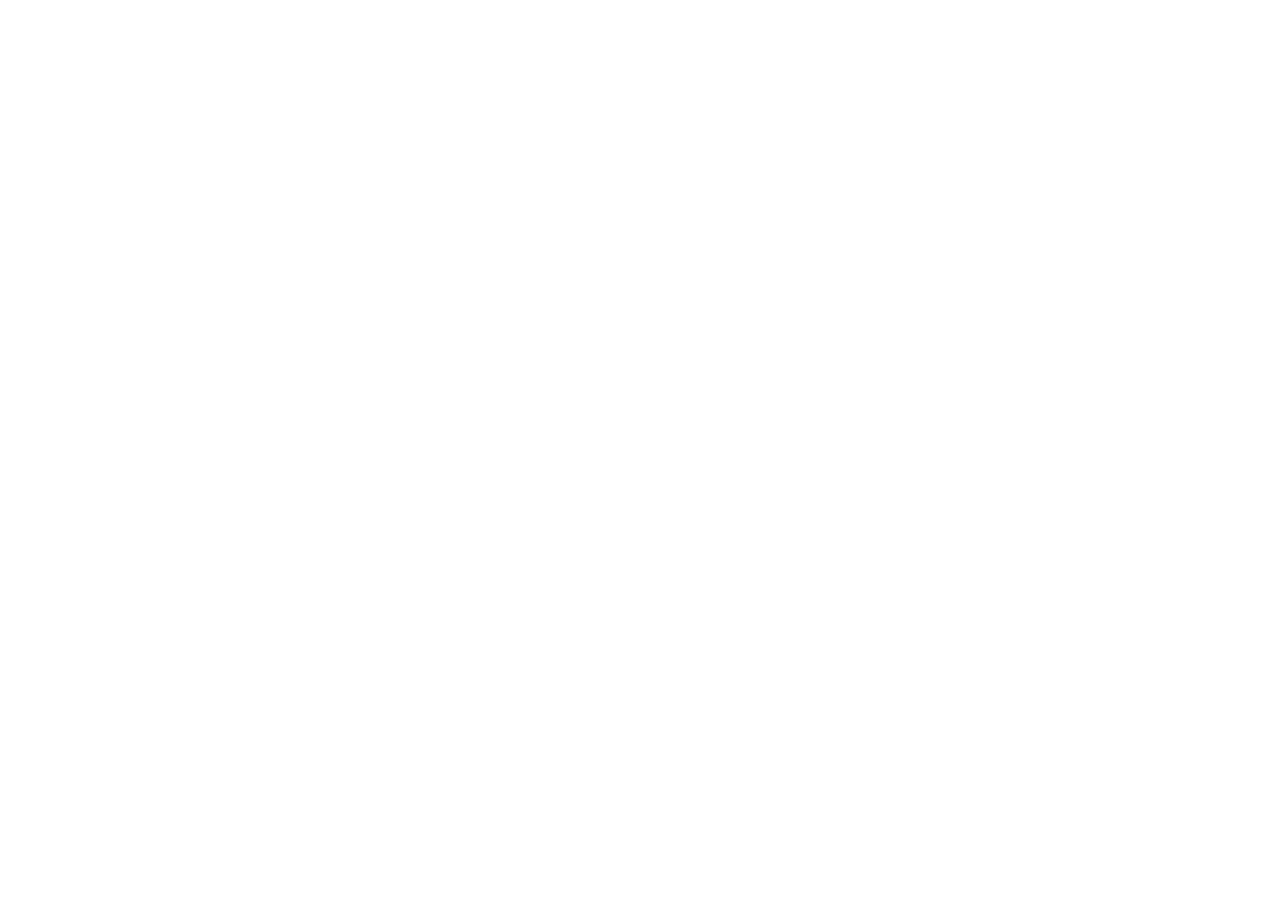
==== vite-project/index.html @ 377efeb8 "save" ====
<!DOCTYPE html>
<html lang="en">
  <head>
    <meta charset="UTF-8" />
    <link rel="icon" type="image/svg+xml" href="/vite.svg" />
    <meta name="viewport" content="width=device-width, initial-scale=1.0" />
    <title>Vite App</title>
  </head>
  <body>
    <div id="app"></div>
    <script type="module" src="/main.js"></script>
  </body>
</html>
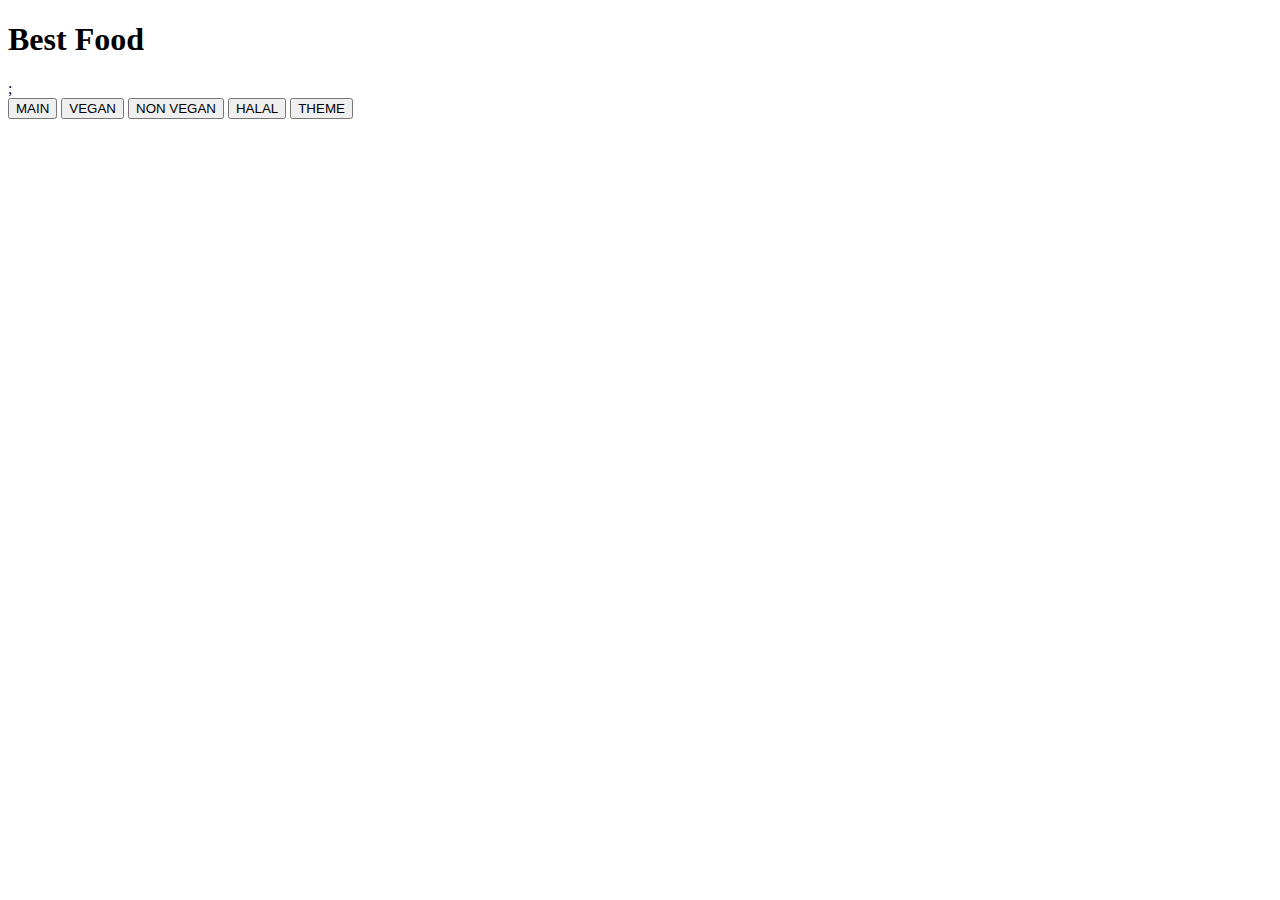
==== commit d50eb0ba: "save" ====
--- a/vite-project/index.html
+++ b/vite-project/index.html
@@ -2,12 +2,29 @@
 <html lang="en">
   <head>
     <meta charset="UTF-8" />
-    <link rel="icon" type="image/svg+xml" href="/vite.svg" />
+    <link rel="preconnect" href="https://fonts.googleapis.com">
+<link rel="preconnect" href="https://fonts.gstatic.com" crossorigin>
+<link href="https://fonts.googleapis.com/css2?family=Roboto&display=swap" rel="stylesheet">
     <meta name="viewport" content="width=device-width, initial-scale=1.0" />
     <title>Vite App</title>
   </head>
-  <body>
-    <div id="app"></div>
-    <script type="module" src="/main.js"></script>
-  </body>
+  <body class="warm">
+      <h1 class="hero">Best Food</h1>;
+ 
+  
+  <div class="main">
+    <button id="everything">MAIN</button>
+    <button id="vegan">VEGAN</button>
+    <button id="nonvegan">NON VEGAN</button>
+    <button id="halal">HALAL</button>
+    <button id="btn">THEME</button>
+   
+  </div>
+    </section>
+    <script type="module" src="./js/main.js"></script>
+  
+    <div class="parent" id="menupage"></div> 
+
+</body>
+
 </html>
